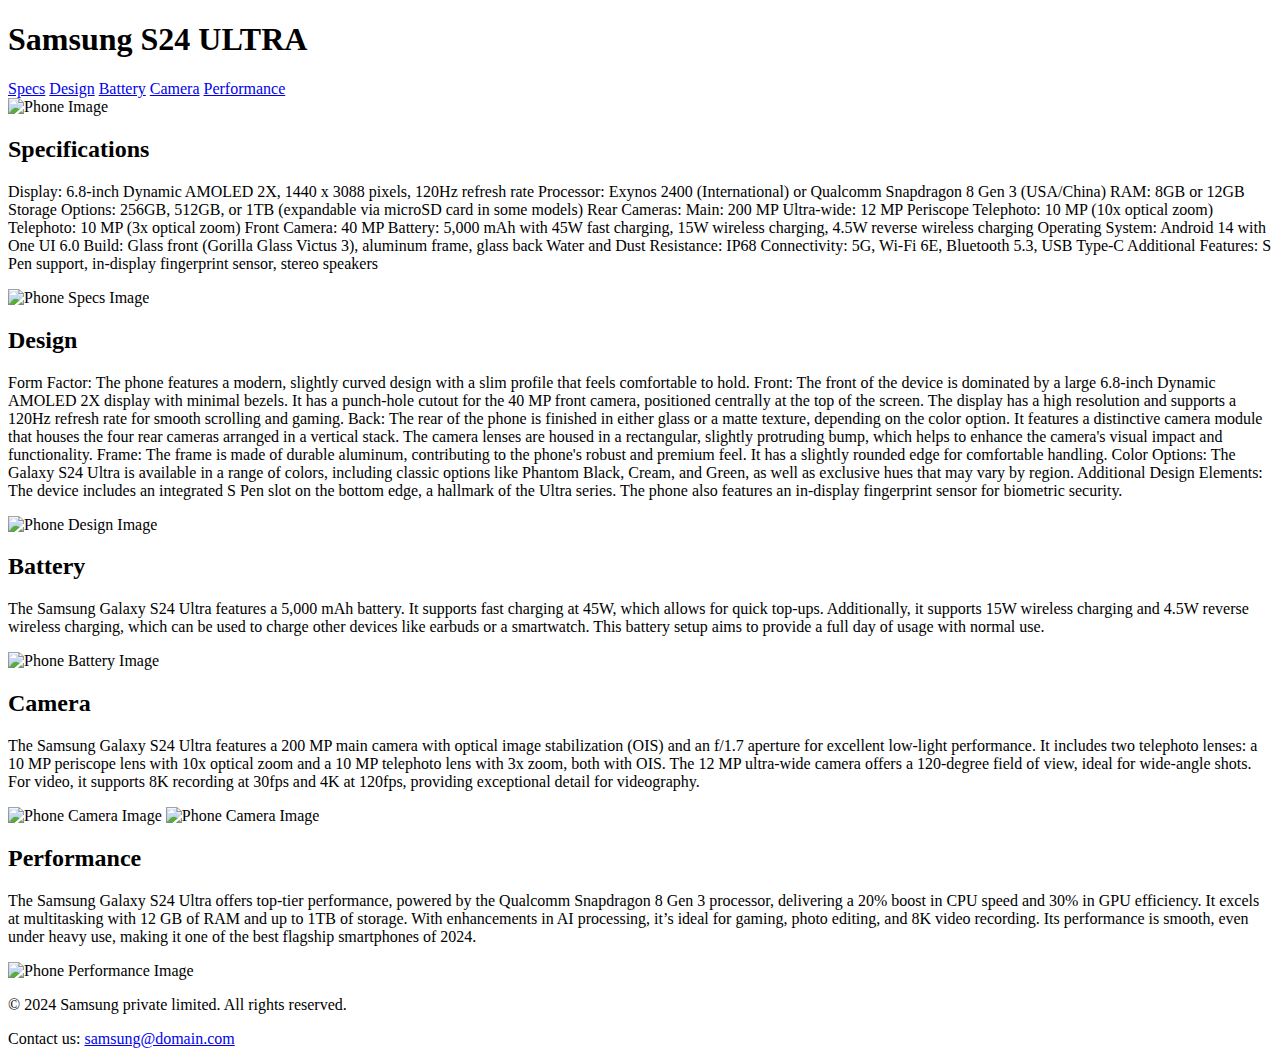
==== index.html @ c4d43dd9 "Add files via upload" ====
<!DOCTYPE html>
<html lang="en">
<head>
    <meta charset="UTF-8">
    <meta name="viewport" content="width=device-width, initial-scale=1.0">
    <title>Samsung S24 ultra</title>
    <link rel="stylesheet" href="/project 1/style.css"> <!-- Link to the external CSS file -->
</head>
<body>
    
<header>
    <h1>Samsung S24 ULTRA</h1>
</header>

<nav>
    <a href="#specs">Specs</a>
    <a href="#design">Design</a>
    <a href="#battery">Battery</a>
    <a href="#camera">Camera</a>
    <a href="#performance">Performance</a>
</nav>

<div class="container">
    <div class="phone-image">
        <img src="/project 1/sam.jpg" alt="Phone Image">
    </div>

    <div id="specs" class="spec-section">
        <h2>Specifications</h2>
        <p>Display: 6.8-inch Dynamic AMOLED 2X, 1440 x 3088 pixels, 120Hz refresh rate
            Processor: Exynos 2400 (International) or Qualcomm Snapdragon 8 Gen 3 (USA/China)
            RAM: 8GB or 12GB
            Storage Options: 256GB, 512GB, or 1TB (expandable via microSD card in some models)
            Rear Cameras:
            Main: 200 MP
            Ultra-wide: 12 MP
            Periscope Telephoto: 10 MP (10x optical zoom)
            Telephoto: 10 MP (3x optical zoom)
            Front Camera: 40 MP
            Battery: 5,000 mAh with 45W fast charging, 15W wireless charging, 4.5W reverse wireless charging
            Operating System: Android 14 with One UI 6.0
            Build: Glass front (Gorilla Glass Victus 3), aluminum frame, glass back
            Water and Dust Resistance: IP68
            Connectivity: 5G, Wi-Fi 6E, Bluetooth 5.3, USB Type-C
            Additional Features: S Pen support, in-display fingerprint sensor, stereo speakers</p>
        <img src="/project 1/spec.jpg" alt="Phone Specs Image">
    </div>

    <div id="design" class="spec-section">
        <h2>Design</h2>
        <p>Form Factor: The phone features a modern, slightly curved design with a slim profile that feels comfortable to hold.
            Front: The front of the device is dominated by a large 6.8-inch Dynamic AMOLED 2X display with minimal bezels. It has a punch-hole cutout for the 40 MP front camera, positioned centrally at the top of the screen. The display has a high resolution and supports a 120Hz refresh rate for smooth scrolling and gaming.
            Back: The rear of the phone is finished in either glass or a matte texture, depending on the color option. It features a distinctive camera module that houses the four rear cameras arranged in a vertical stack. The camera lenses are housed in a rectangular, slightly protruding bump, which helps to enhance the camera's visual impact and functionality.
            Frame: The frame is made of durable aluminum, contributing to the phone's robust and premium feel. It has a slightly rounded edge for comfortable handling.
            Color Options: The Galaxy S24 Ultra is available in a range of colors, including classic options like Phantom Black, Cream, and Green, as well as exclusive hues that may vary by region.
            Additional Design Elements: The device includes an integrated S Pen slot on the bottom edge, a hallmark of the Ultra series. The phone also features an in-display fingerprint sensor for biometric security.</p>
        <img src="/project 1/design.jpg" alt="Phone Design Image">
    </div>

    <div id="battery" class="spec-section">
        <h2>Battery</h2>
        <p>The Samsung Galaxy S24 Ultra features a 5,000 mAh battery. It supports fast charging at 45W, which allows for quick top-ups. Additionally, it supports 15W wireless charging and 4.5W reverse wireless charging, which can be used to charge other devices like earbuds or a smartwatch. This battery setup aims to provide a full day of usage with normal use.</p>
        <img src="/project 1/bat.jpg" alt="Phone Battery Image">
    </div>

    <div id="camera" class="spec-section">
        <h2>Camera</h2>
        <p>The Samsung Galaxy S24 Ultra features a 200 MP main camera with optical image stabilization (OIS) and an f/1.7 aperture for excellent low-light performance. It includes two telephoto lenses: a 10 MP periscope lens with 10x optical zoom and a 10 MP telephoto lens with 3x zoom, both with OIS. The 12 MP ultra-wide camera offers a 120-degree field of view, ideal for wide-angle shots. For video, it supports 8K recording at 30fps and 4K at 120fps, providing exceptional detail for videography.</p>
        <img src="/project 1/cam1.jpg" alt="Phone Camera Image">
        <img src="/project 1/cam2.jpg" alt="Phone Camera Image">
    </div>

    <div id="performance" class="spec-section">
        <h2>Performance</h2>
        <p>The Samsung Galaxy S24 Ultra offers top-tier performance, powered by the Qualcomm Snapdragon 8 Gen 3 processor, delivering a 20% boost in CPU speed and 30% in GPU efficiency. It excels at multitasking with 12 GB of RAM and up to 1TB of storage. With enhancements in AI processing, it’s ideal for gaming, photo editing, and 8K video recording. Its performance is smooth, even under heavy use, making it one of the best flagship smartphones of 2024.</p>
        <img src="/project 1/per.jpg" alt="Phone Performance Image">
    </div>
</div>
<footer>
    <p>&copy; 2024 Samsung private limited. All rights reserved.</p>
    <p>Contact us: <a href="mailto:samsung@domain.com">samsung@domain.com</a></p>
  </footer>
  
</body>
</html>
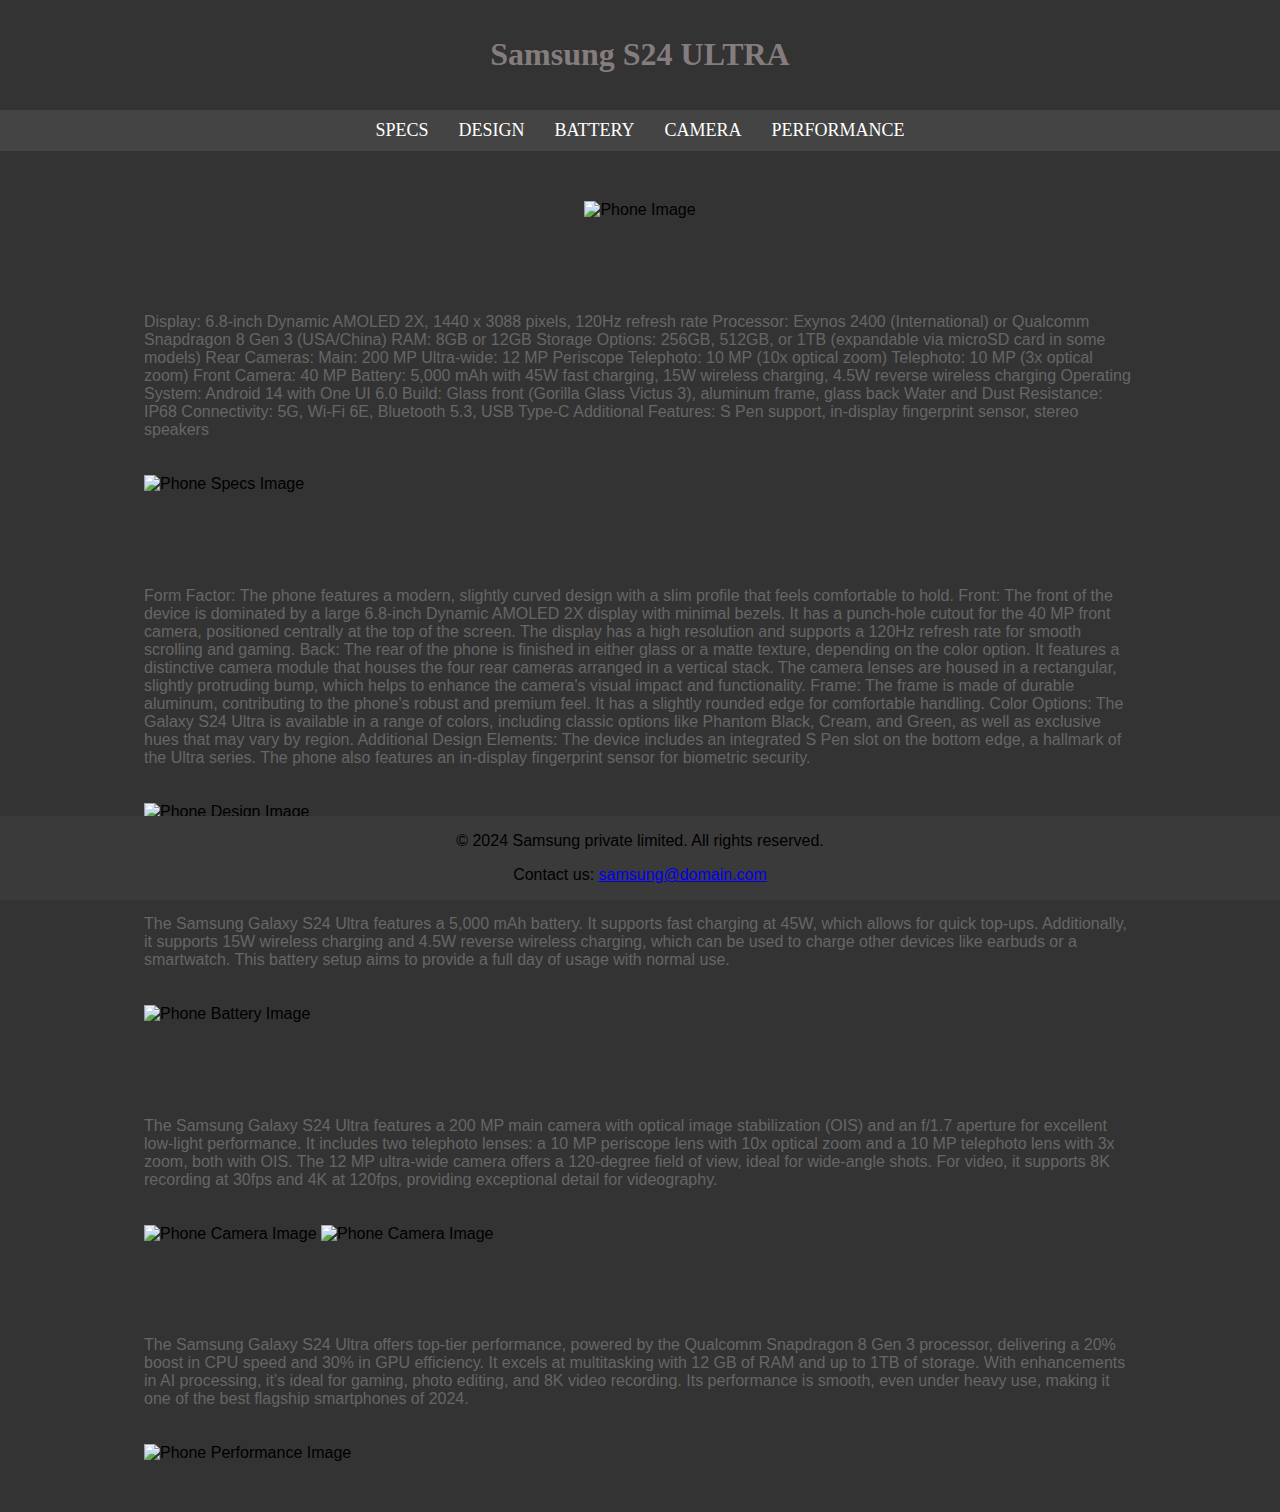
==== commit e6e5a5a5: "Update index.html" ====
--- a/index.html
+++ b/index.html
@@ -4,7 +4,7 @@
     <meta charset="UTF-8">
     <meta name="viewport" content="width=device-width, initial-scale=1.0">
     <title>Samsung S24 ultra</title>
-    <link rel="stylesheet" href="/project 1/style.css"> <!-- Link to the external CSS file -->
+    <link rel="stylesheet" href="style.css"> <!-- Link to the external CSS file -->
 </head>
 <body>
     
--- a/style.css
+++ b/style.css
@@ -0,0 +1,84 @@
+body {
+    background-color: #333;
+    font-family: Arial, sans-serif;
+    margin: 0;
+    padding: 0;
+    
+}
+
+header {
+    color: #857d7d;
+    padding: 15px;
+    text-align: center;
+    font-family: 'Times New Roman', Times, serif;
+}
+
+nav {
+    display: flex;
+    justify-content: center;
+    background-color: #444;
+    padding: 10px 0;
+    font-family: 'Lucida Sans', 'Lucida Sans Regular', 'Lucida Grande', 'Lucida Sans Unicode', Geneva, Verdana, sans-serif;
+}
+
+nav a {
+    color: #fff;
+    text-decoration: none;
+    margin: 0 15px;
+    font-size: 18px;
+    text-transform: uppercase;
+    font-family: Cambria, Cochin, Georgia, Times, 'Times New Roman', serif;
+}
+
+nav a:hover {
+    text-decoration: underline;
+}
+
+.container {
+    display: flex;
+    justify-content: center;
+    flex-direction: column;
+    align-items: center;
+    padding: 50px 20px;
+}
+
+.phone-image {
+    text-align: center;
+}
+
+.phone-image img {
+    width: 250px;
+    height: 250px;
+}
+
+.spec-section {
+    width: 80%;
+    max-width: 1000px;
+    margin-top: 30px;
+}
+
+.spec-section h2 {
+    font-size: 24px;
+    margin-bottom: 15px;
+    color: #333;
+}
+
+.spec-section p {
+    font-size: 16px;
+    color: #666;
+}
+
+.spec-section img {
+    width: 100%;
+    max-width: 600px;
+    margin-top: 20px;
+
+}
+footer {
+  background-color: #3b3a3a;
+  text-align: center;
+  padding: 0px;
+  position: fixed;
+  bottom: 0;
+  width: 100%;
+}
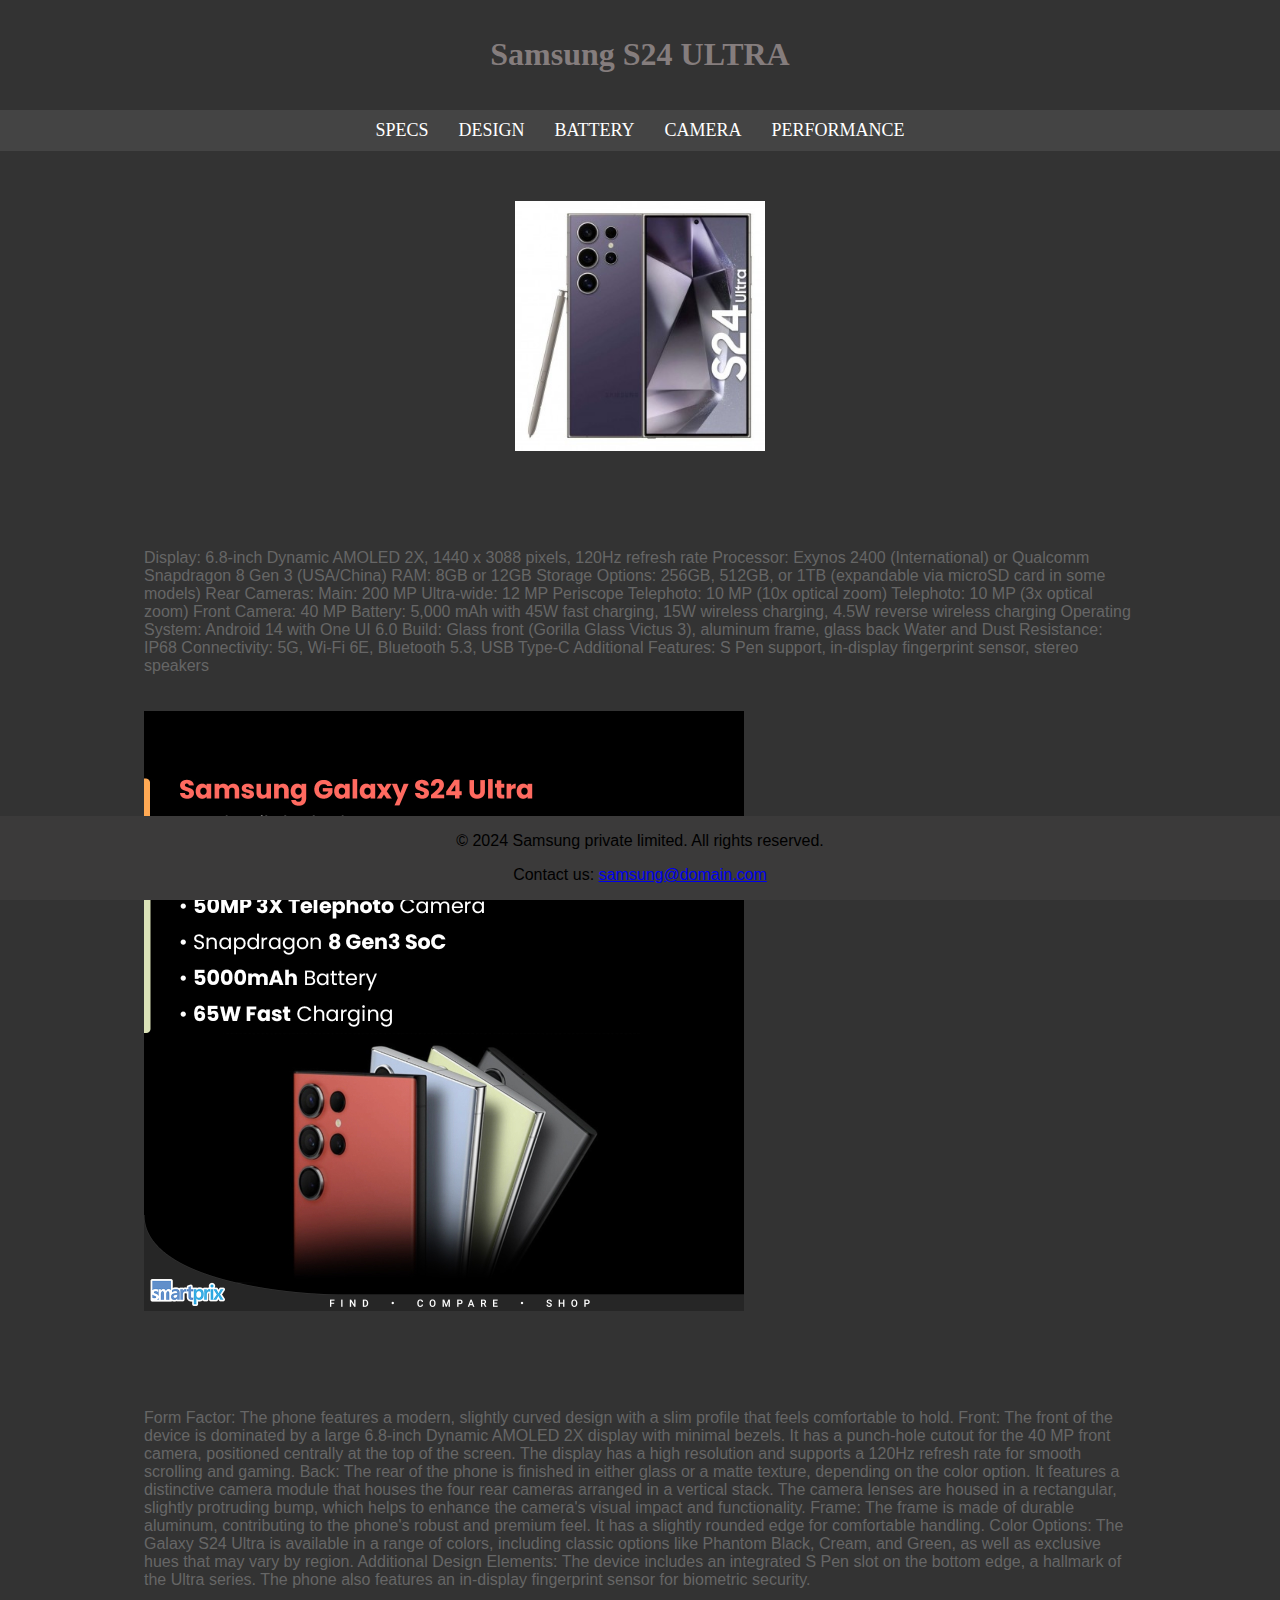
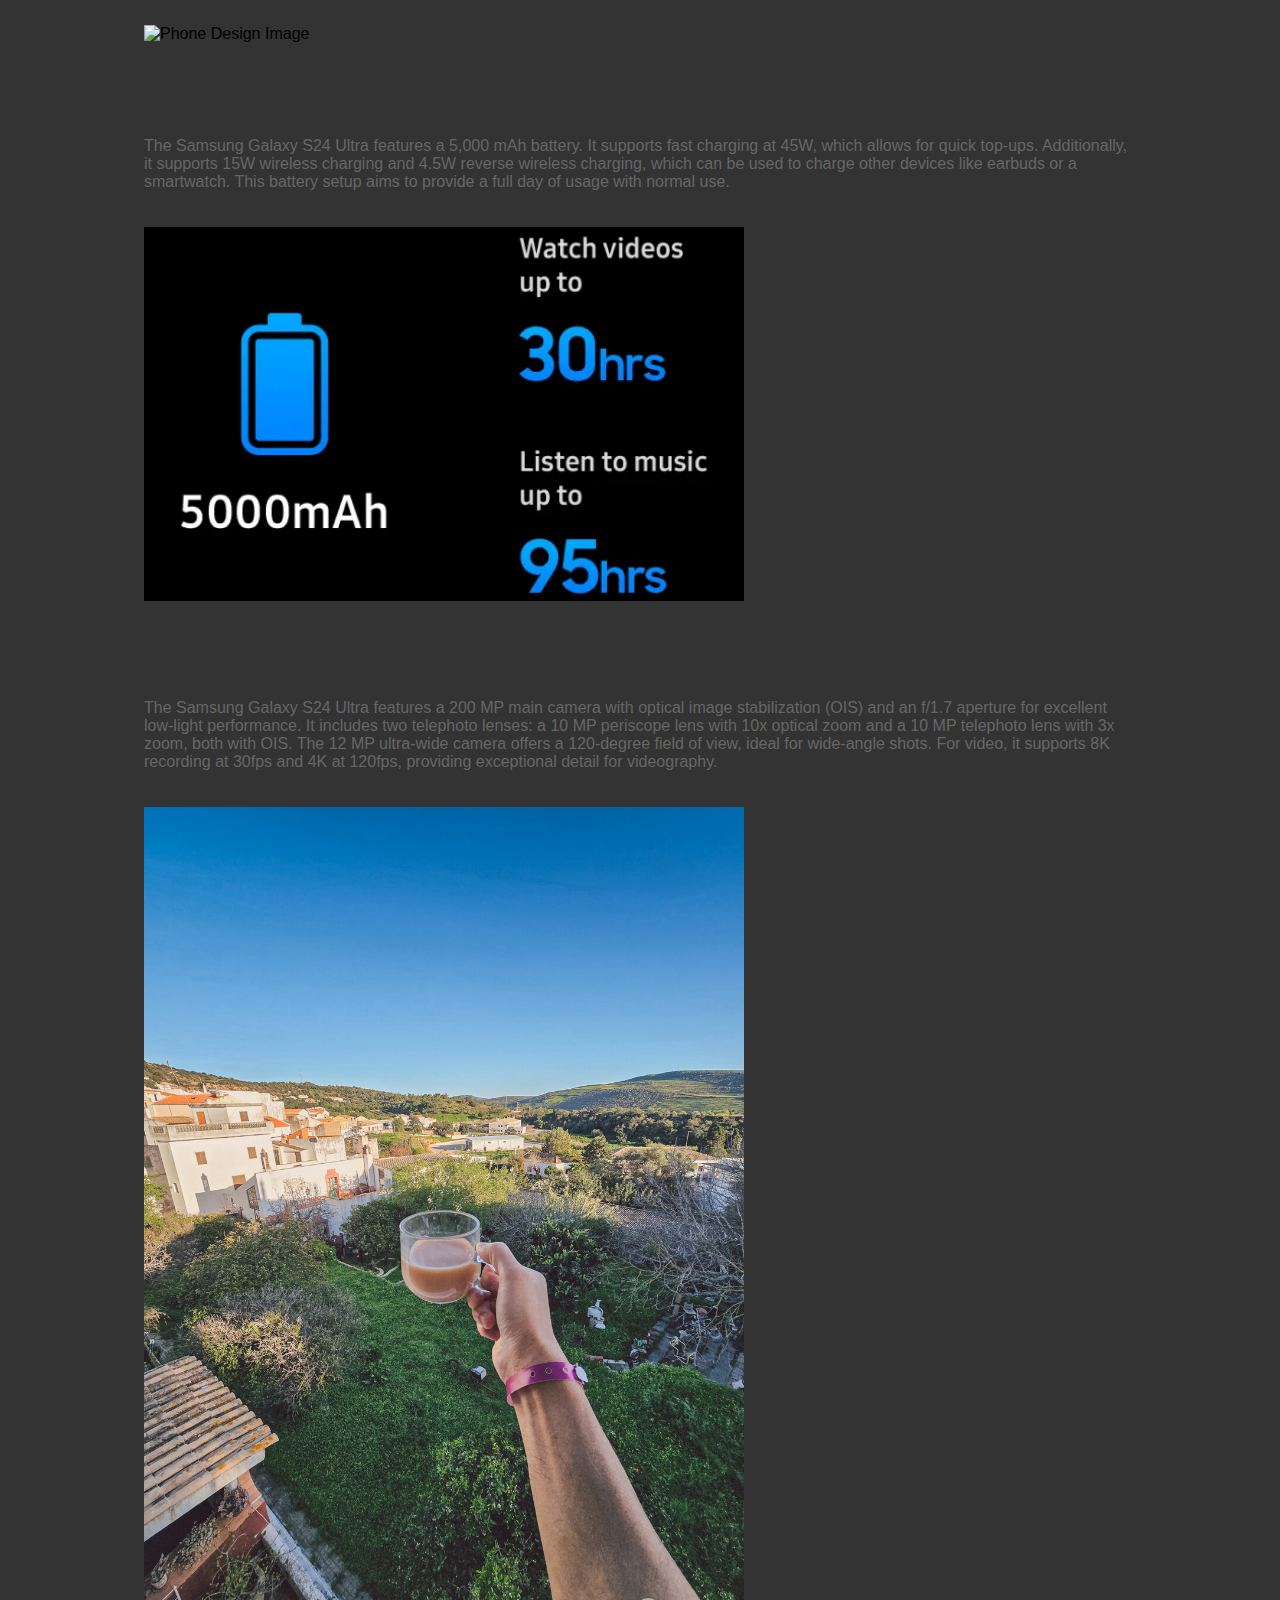
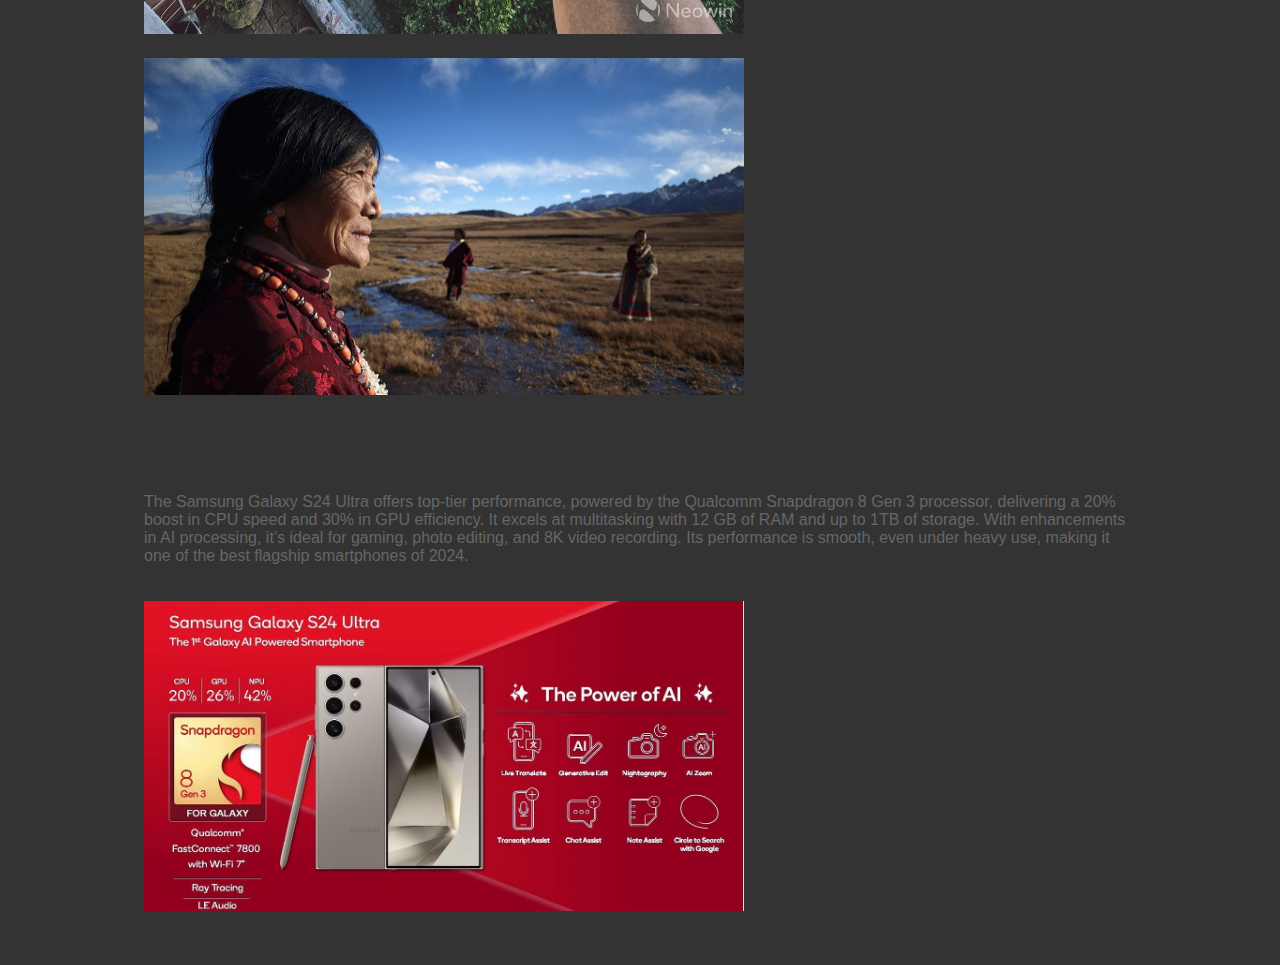
==== commit 3922cffc: "Update index.html" ====
--- a/index.html
+++ b/index.html
@@ -22,7 +22,7 @@
 
 <div class="container">
     <div class="phone-image">
-        <img src="/project 1/sam.jpg" alt="Phone Image">
+        <img src="sam.jpg" alt="Phone Image">
     </div>
 
     <div id="specs" class="spec-section">
@@ -43,7 +43,7 @@
             Water and Dust Resistance: IP68
             Connectivity: 5G, Wi-Fi 6E, Bluetooth 5.3, USB Type-C
             Additional Features: S Pen support, in-display fingerprint sensor, stereo speakers</p>
-        <img src="/project 1/spec.jpg" alt="Phone Specs Image">
+        <img src="spec.jpg" alt="Phone Specs Image">
     </div>
 
     <div id="design" class="spec-section">
@@ -60,20 +60,20 @@
     <div id="battery" class="spec-section">
         <h2>Battery</h2>
         <p>The Samsung Galaxy S24 Ultra features a 5,000 mAh battery. It supports fast charging at 45W, which allows for quick top-ups. Additionally, it supports 15W wireless charging and 4.5W reverse wireless charging, which can be used to charge other devices like earbuds or a smartwatch. This battery setup aims to provide a full day of usage with normal use.</p>
-        <img src="/project 1/bat.jpg" alt="Phone Battery Image">
+        <img src="bat.jpg" alt="Phone Battery Image">
     </div>
 
     <div id="camera" class="spec-section">
         <h2>Camera</h2>
         <p>The Samsung Galaxy S24 Ultra features a 200 MP main camera with optical image stabilization (OIS) and an f/1.7 aperture for excellent low-light performance. It includes two telephoto lenses: a 10 MP periscope lens with 10x optical zoom and a 10 MP telephoto lens with 3x zoom, both with OIS. The 12 MP ultra-wide camera offers a 120-degree field of view, ideal for wide-angle shots. For video, it supports 8K recording at 30fps and 4K at 120fps, providing exceptional detail for videography.</p>
-        <img src="/project 1/cam1.jpg" alt="Phone Camera Image">
-        <img src="/project 1/cam2.jpg" alt="Phone Camera Image">
+        <img src="cam1.jpg" alt="Phone Camera Image">
+        <img src="cam2.jpg" alt="Phone Camera Image">
     </div>
 
     <div id="performance" class="spec-section">
         <h2>Performance</h2>
         <p>The Samsung Galaxy S24 Ultra offers top-tier performance, powered by the Qualcomm Snapdragon 8 Gen 3 processor, delivering a 20% boost in CPU speed and 30% in GPU efficiency. It excels at multitasking with 12 GB of RAM and up to 1TB of storage. With enhancements in AI processing, it’s ideal for gaming, photo editing, and 8K video recording. Its performance is smooth, even under heavy use, making it one of the best flagship smartphones of 2024.</p>
-        <img src="/project 1/per.jpg" alt="Phone Performance Image">
+        <img src="per.jpg" alt="Phone Performance Image">
     </div>
 </div>
 <footer>
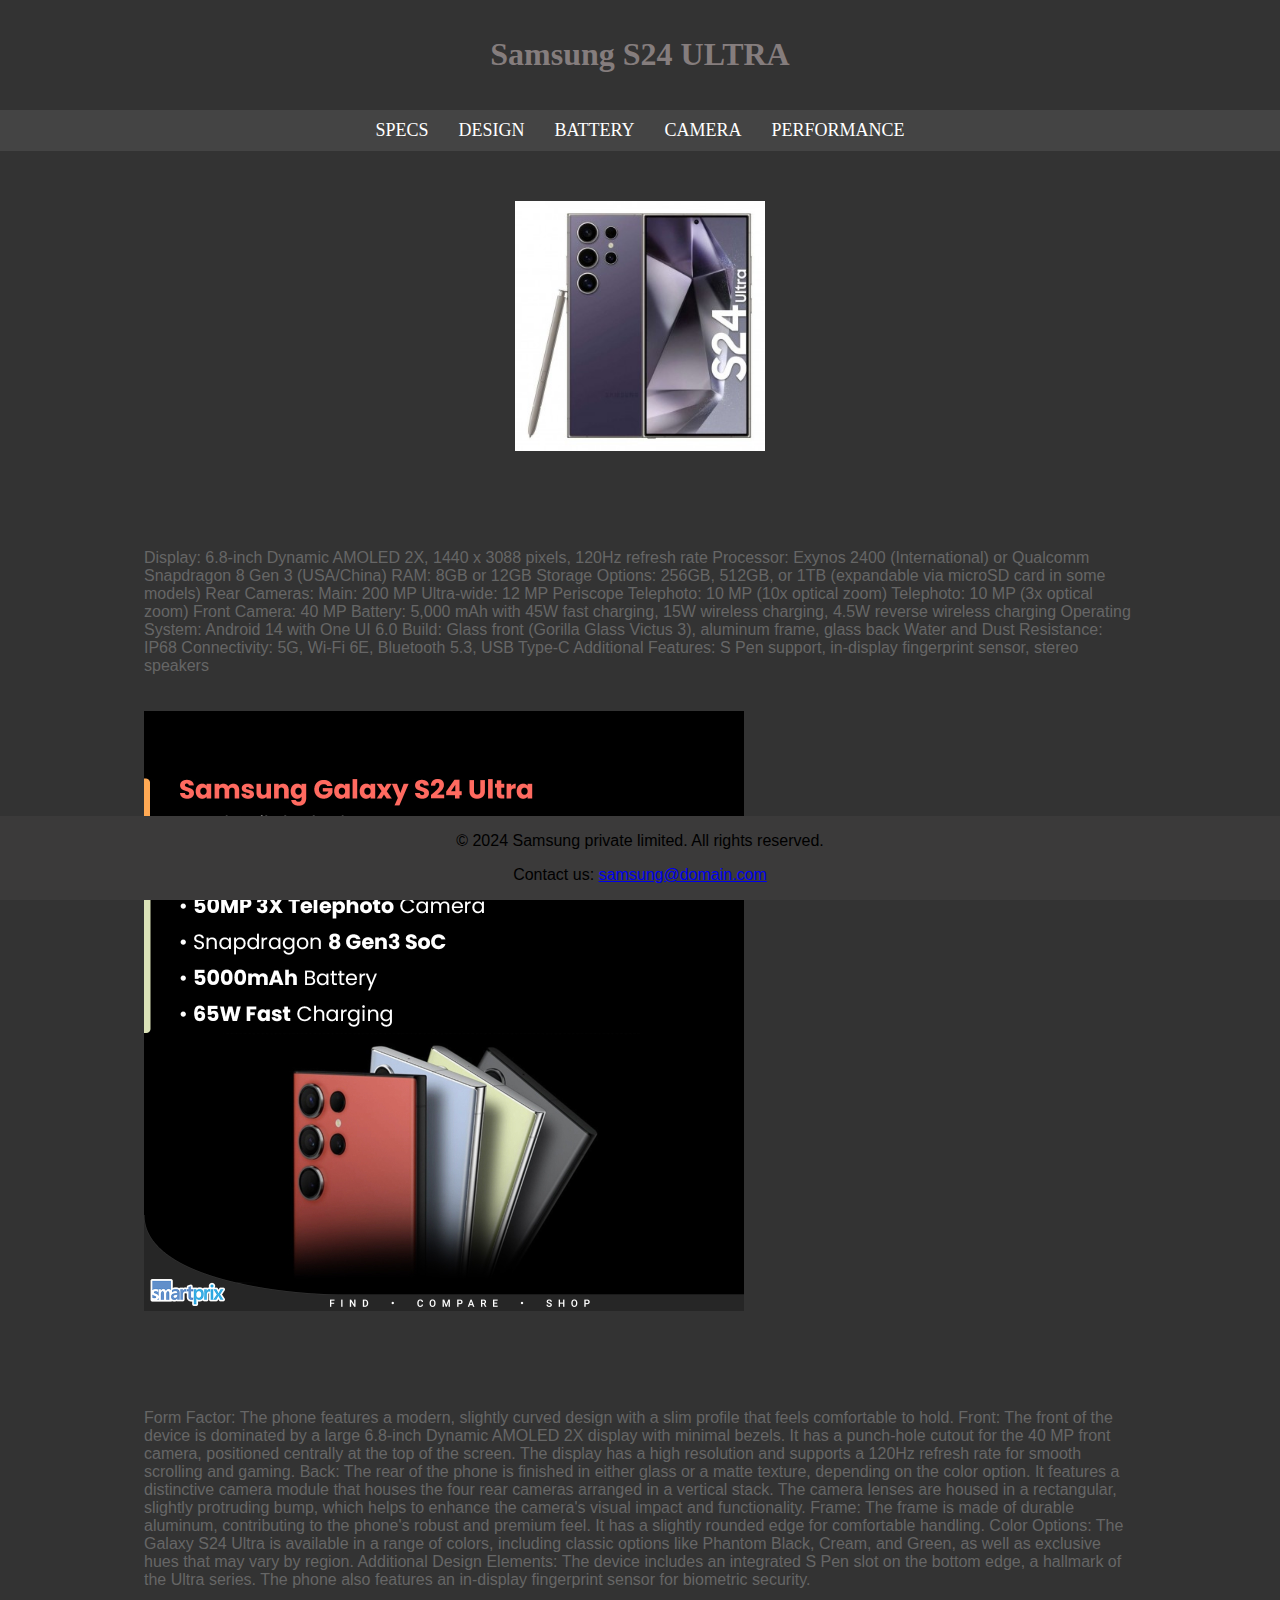
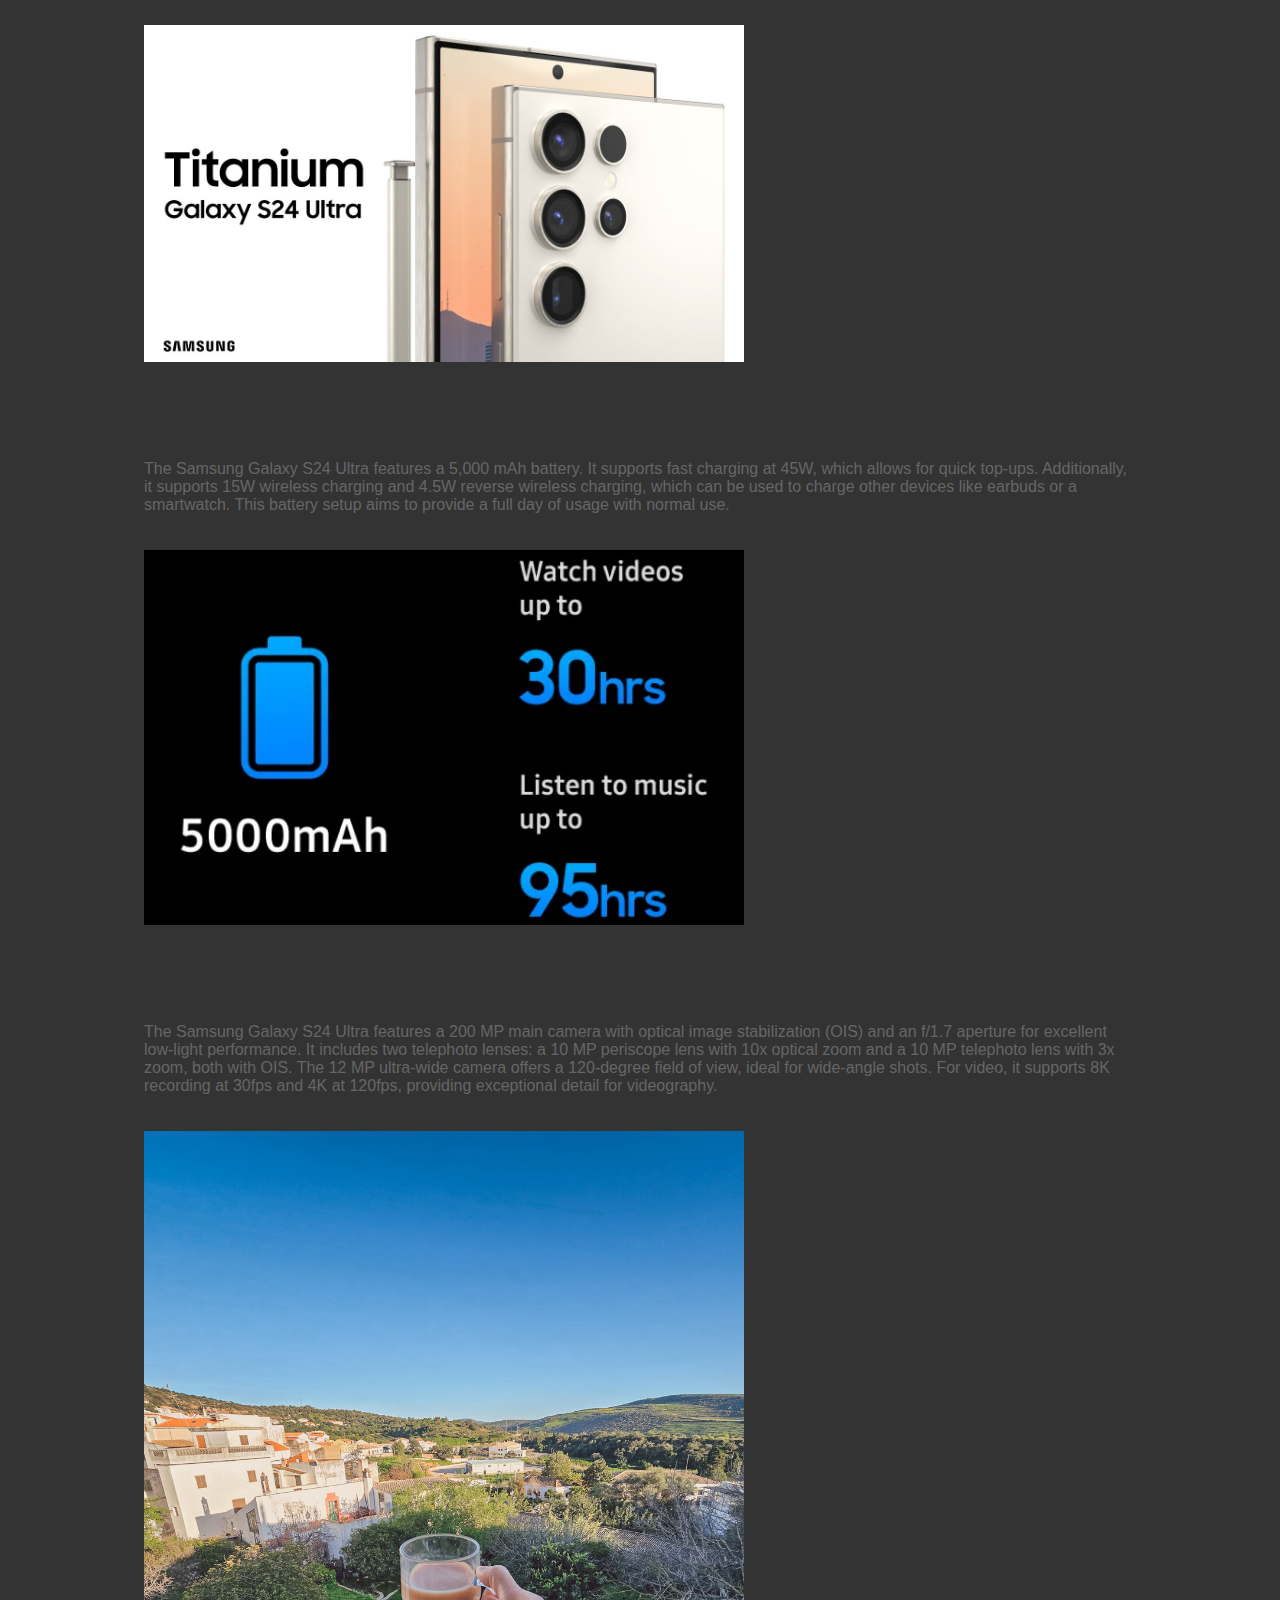
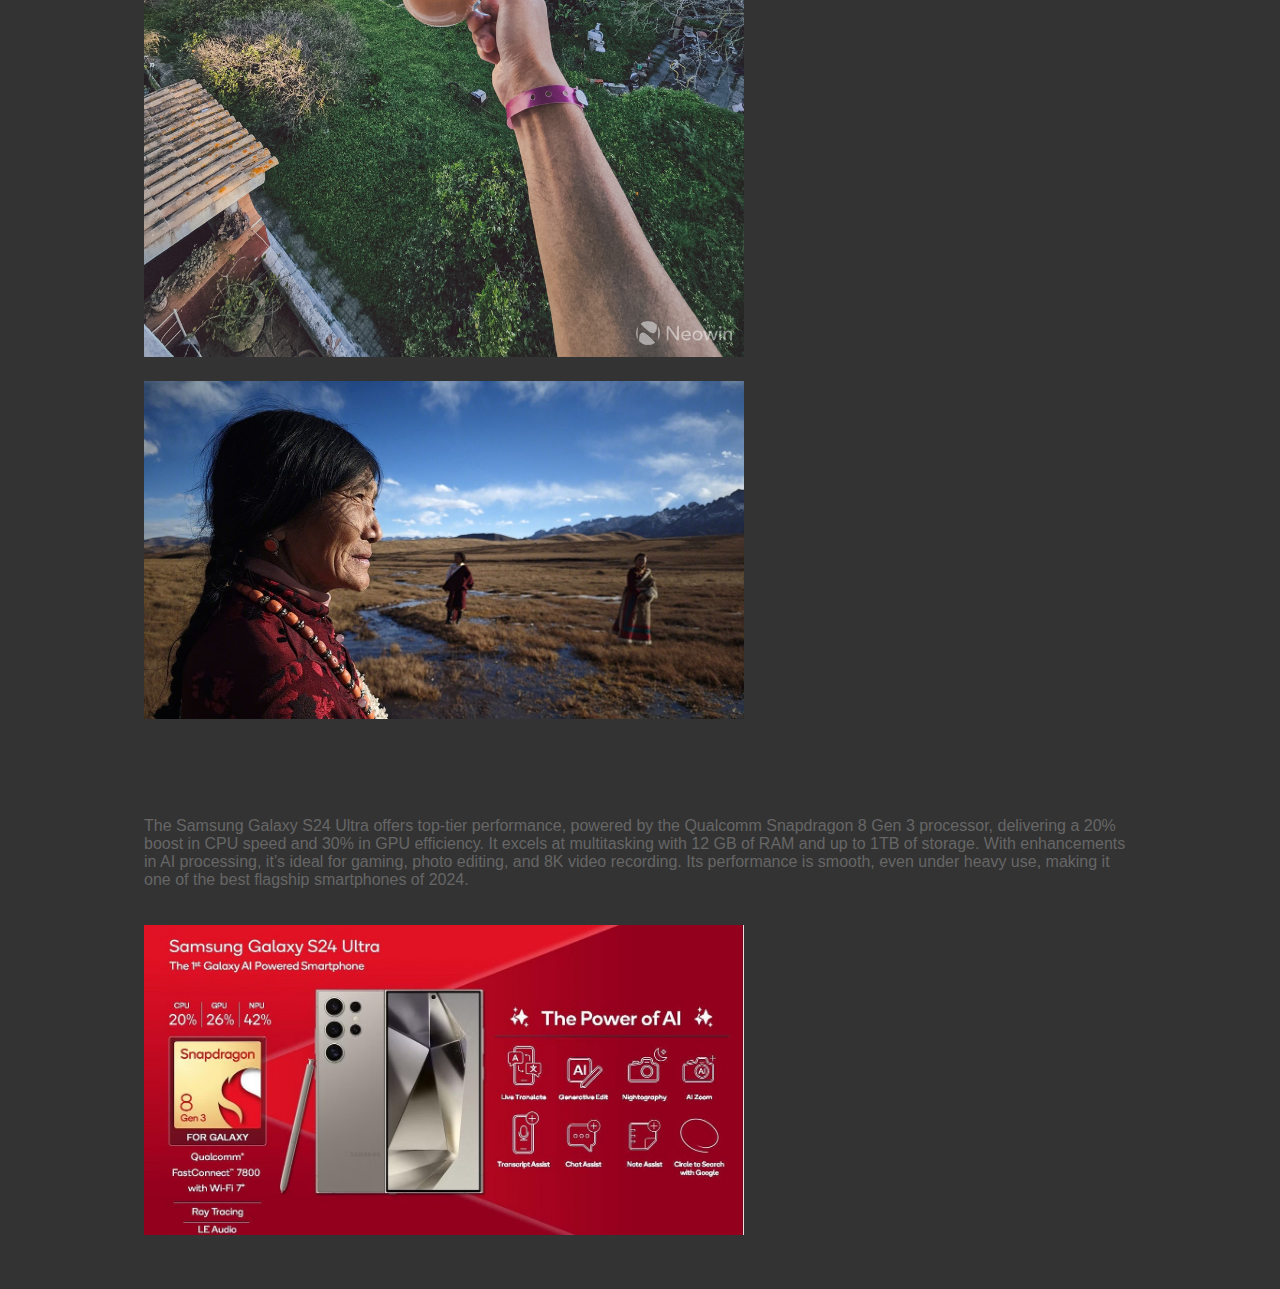
==== commit 4487518a: "Update index.html" ====
--- a/index.html
+++ b/index.html
@@ -54,7 +54,7 @@
             Frame: The frame is made of durable aluminum, contributing to the phone's robust and premium feel. It has a slightly rounded edge for comfortable handling.
             Color Options: The Galaxy S24 Ultra is available in a range of colors, including classic options like Phantom Black, Cream, and Green, as well as exclusive hues that may vary by region.
             Additional Design Elements: The device includes an integrated S Pen slot on the bottom edge, a hallmark of the Ultra series. The phone also features an in-display fingerprint sensor for biometric security.</p>
-        <img src="/project 1/design.jpg" alt="Phone Design Image">
+        <img src="design.jpg" alt="Phone Design Image">
     </div>
 
     <div id="battery" class="spec-section">
